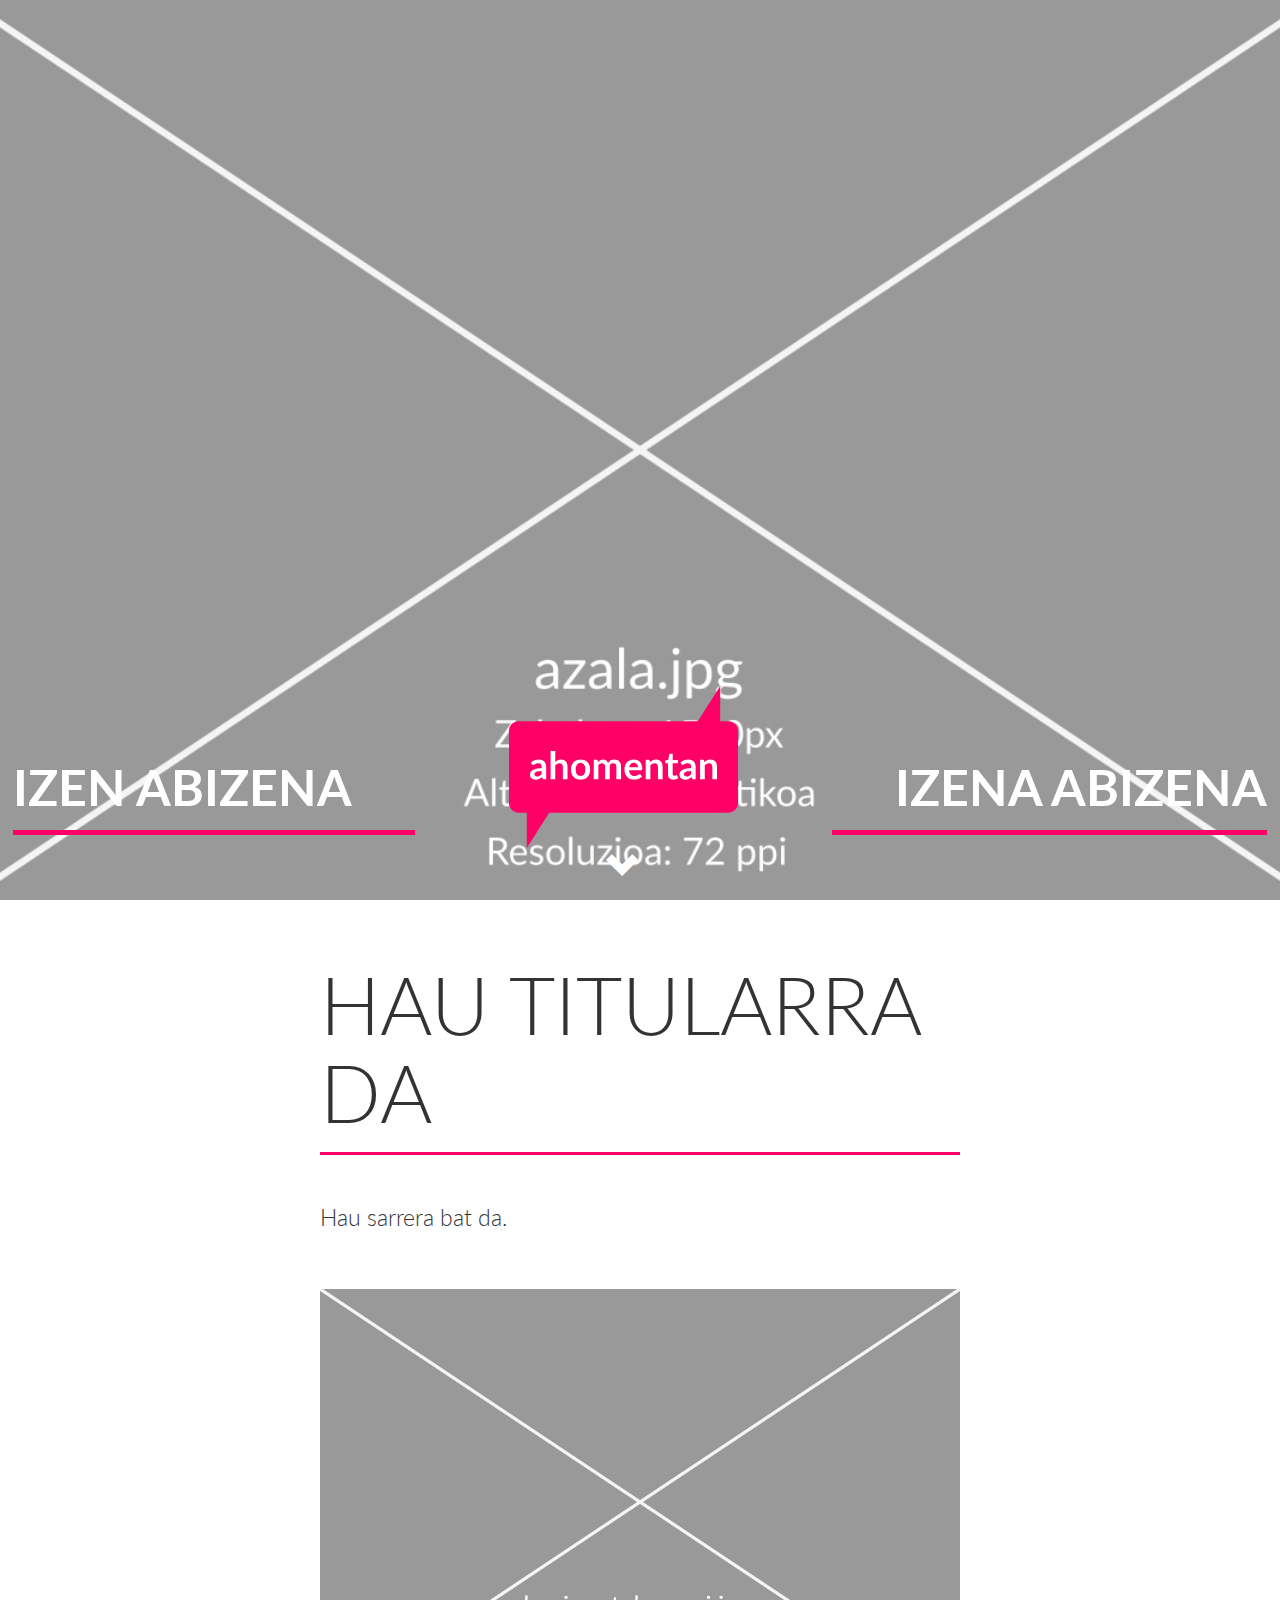
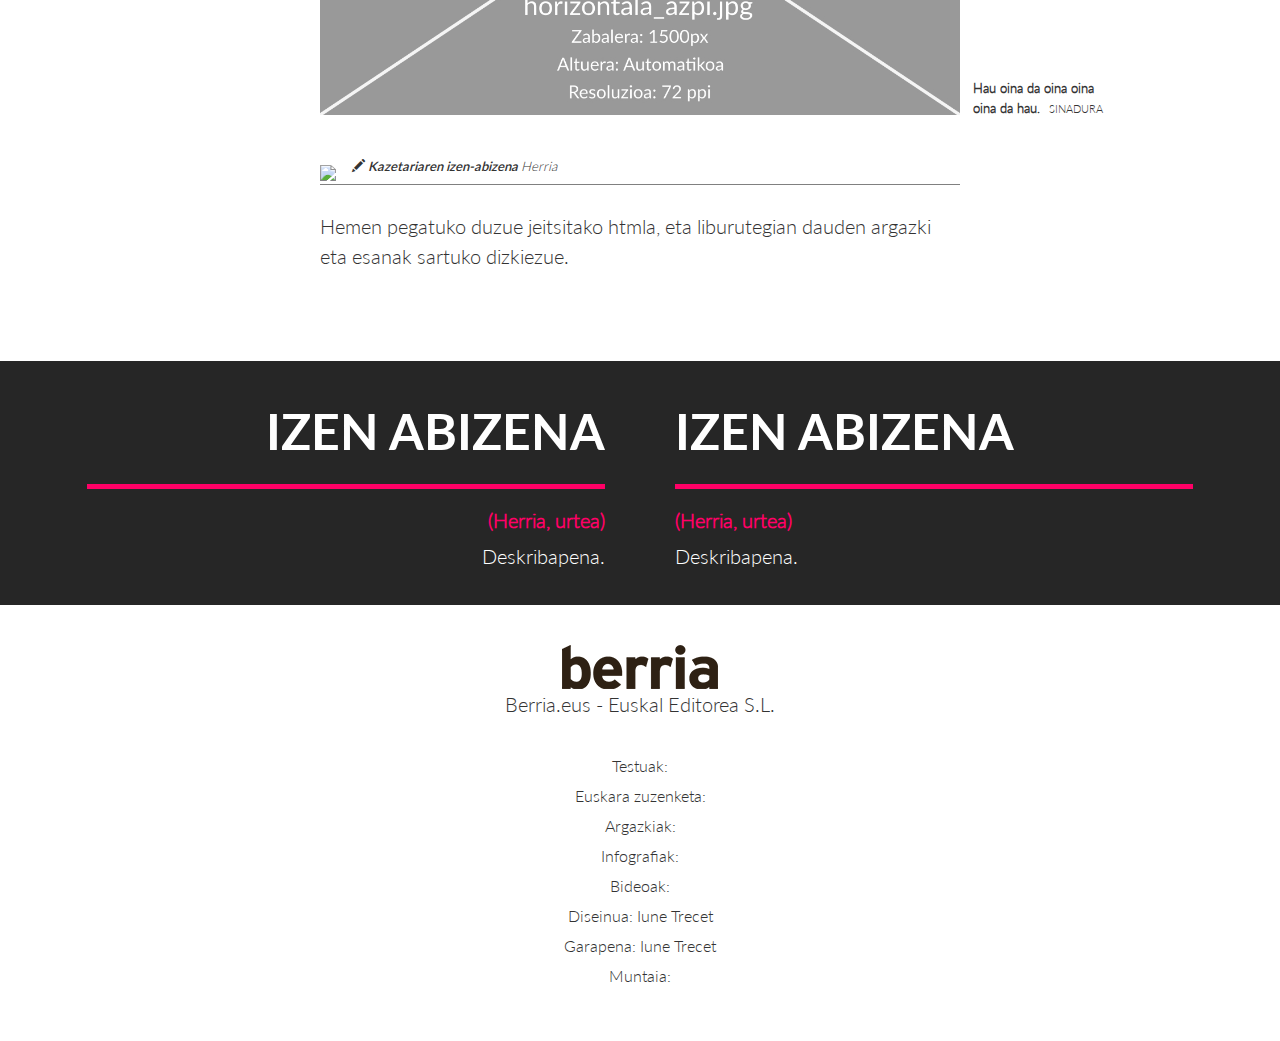
==== index.html @ e7ebd513 "Added credits" ====
<!DOCTYPE html>

<html lang="eu">
  <head>
    <meta charset="utf-8">
    <meta http-equiv="X-UA-Compatible" content="IE=edge">
    <meta name="viewport" content="width=device-width, initial-scale=1">
    <!-- The above 3 meta tags *must* come first in the head; any other head content must come *after* these tags -->
    <title>Ahomentan</title>

    <!-- Bootstrap -->
    <link href="css/bootstrap.min.css" rel="stylesheet">

    <link href="assets/css/main.css" rel="stylesheet">
    <link href="liburutegia/kolorea.css" rel="stylesheet">

    <link rel="shortcut icon" href="assets/images/berria.ico"></link>
    <!-- HTML5 shim and Respond.js for IE8 support of HTML5 elements and media queries -->
    <!-- WARNING: Respond.js doesn't work if you view the page via file:// -->
    <!--[if lt IE 9]>
      <script src="https://oss.maxcdn.com/html5shiv/3.7.3/html5shiv.min.js"></script>
      <script src="https://oss.maxcdn.com/respond/1.4.2/respond.min.js"></script>
    <![endif]-->
  </head>

  <body>
  <body>
    <header>
      <h1>
        <a href="http://berria.eus/ahomentan">
          <img class="smallHeader" src="assets/images/ahomentan_txikia.svg" alt="Ahomentan">
        </a>
      </h1>
      <div class="headerTestua">
        <h2><a href="#lehenengoa">Izen Abizena</a></h2>
        <div class="bigHeader">
          <a class="ahomentan" href="http://berria.eus/ahomentan"><img src="assets/images/ahomentan.svg" alt="Ahomentan"/></a>
          <a class="down" href="#titularra"><span class="glyphicon glyphicon-chevron-down"></span></a>
        </div>
        <h2><a href="#bigarrena">Izena Abizena</a></h2>
      </div>
    </header>
    <div id="wrap">
      <article>
        <h1 id="titularra">Hau titularra da</h1>
        <h2 class="sarrera">Hau sarrera bat da.</h2>
        <div class="irudi horizontala">
          <img src="assets/images/horizontala_azpi.jpg"/>
          <label class="oina">Hau oina da oina oina oina da hau. <span
              class="sinadura-irudia">Sinadura</label></p>
        </div>
        <p class="sinadura">
          <img src="https://www.berria.eus/irudiak/aurpegiak/Urtzi-Urkizu.png"/>
          <span class="glyphicon glyphicon-pencil"></span> Kazetariaren izen-abizena
          <span class="sinadura-data">Herria</span></p>
        <p class="testua">Hemen pegatuko duzue jeitsitako htmla, eta liburutegian dauden argazki eta esanak sartuko dizkiezue.</p>

        <section class="nor">
          <div class="pertsonaia" id="lehenengoa">
            <h1>Izen Abizena</h1>
            <h2>(Herria, urtea)</h2>
            <p>Deskribapena.</p>
          </div>
          <div class="pertsonaia" id="bigarrena">
            <h1>Izen Abizena</h1>
            <h2>(Herria, urtea)</h2>
            <p>Deskribapena.</p>
          </div>
        </section>
      </article>
    </div>
    <footer>
      <img src="assets/images/berria-logo.png" alt="Berria"/>
      <p>Berria.eus - Euskal Editorea S.L.</p>
      <ul class="kredituak">
        <li>Testuak: </li>
        <li>Euskara zuzenketa: </li>
        <li>Argazkiak: </li>
        <li>Infografiak: </li>
        <li>Bideoak: </li>
        <li>Diseinua: Iune Trecet</li>
        <li>Garapena: Iune Trecet</li>
        <li>Muntaia: </li>
      </ul>
    </footer>

    <a class="up" href="#titularra"><button type="button" class="btn btn-default"><span class="glyphicon glyphicon-chevron-up"></span><span class="buttonText"> Gora joan</span></button></a>

    <!-- jQuery (necessary for Bootstrap's JavaScript plugins) -->
    <script src="https://ajax.googleapis.com/ajax/libs/jquery/1.12.4/jquery.min.js"></script>
    <!-- Include all compiled plugins (below), or include individual files as needed -->
    <script src="js/bootstrap.min.js"></script>
  </body>
</html>
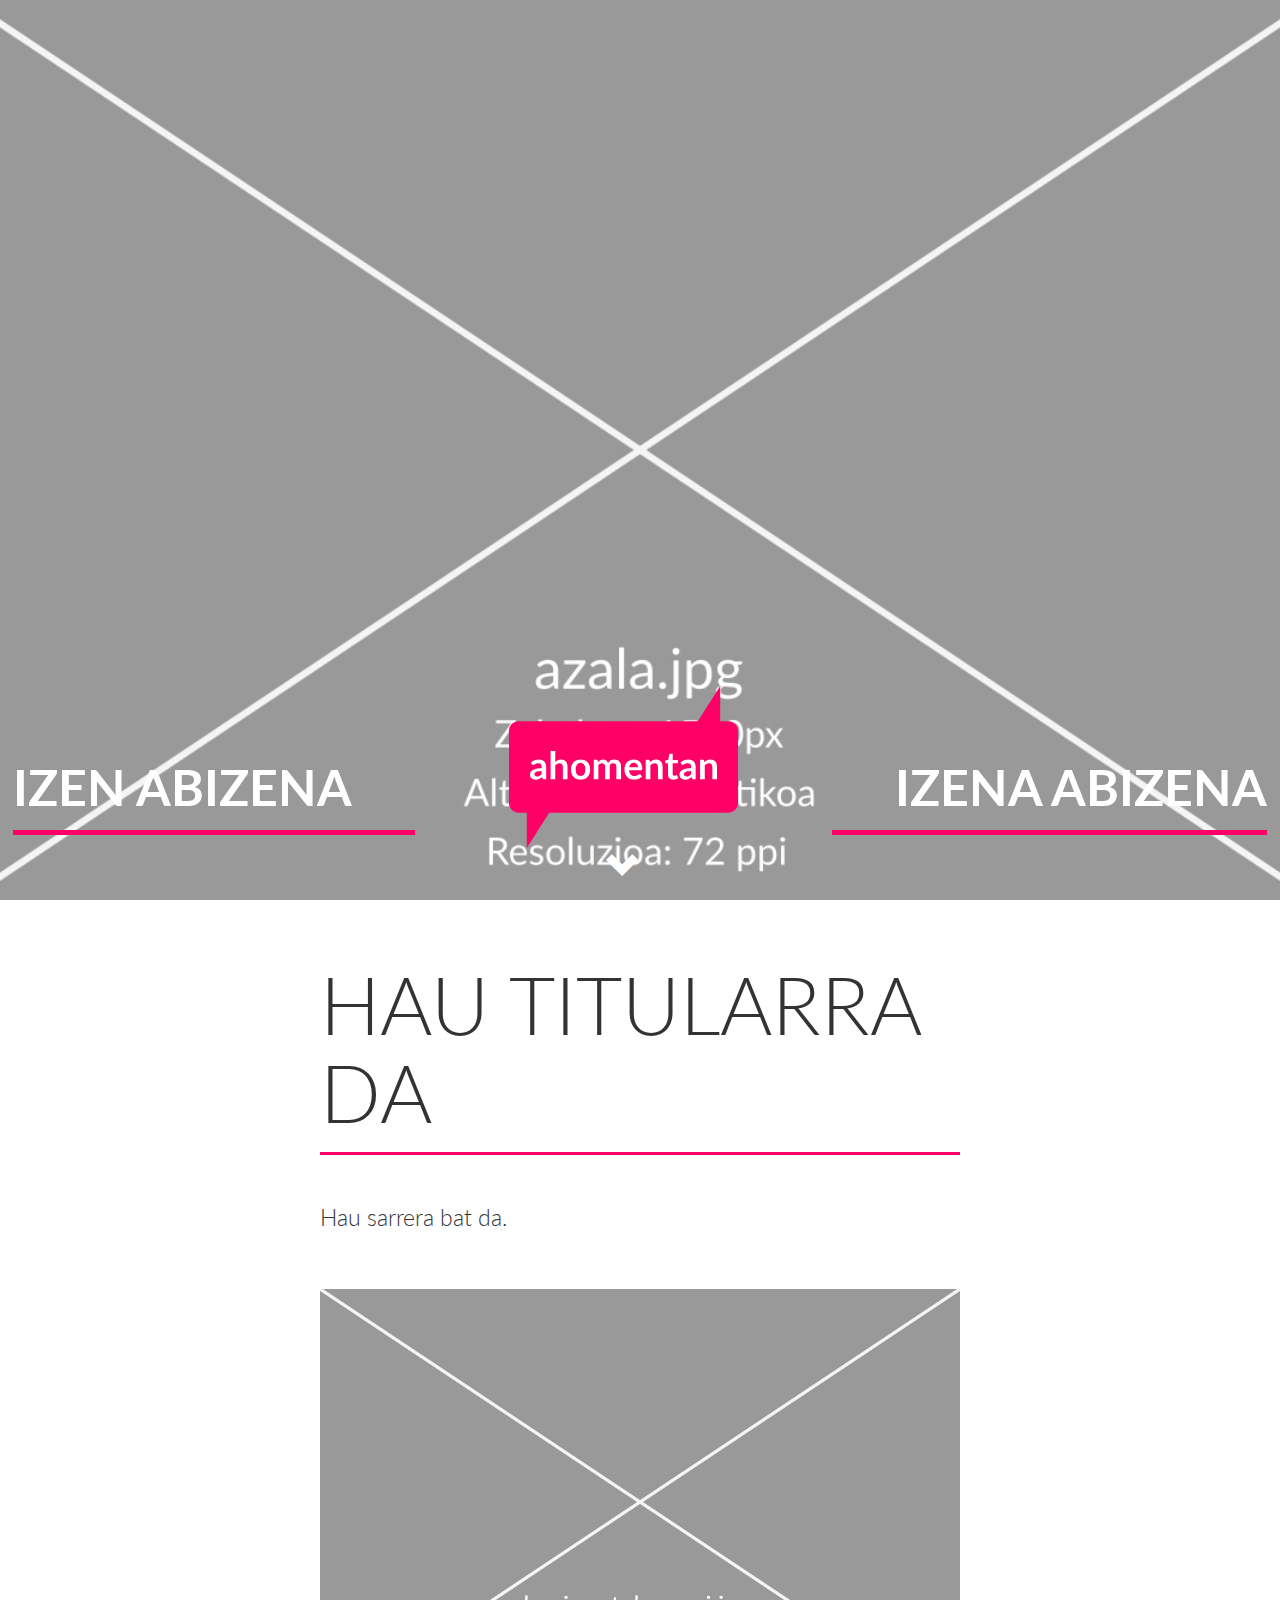
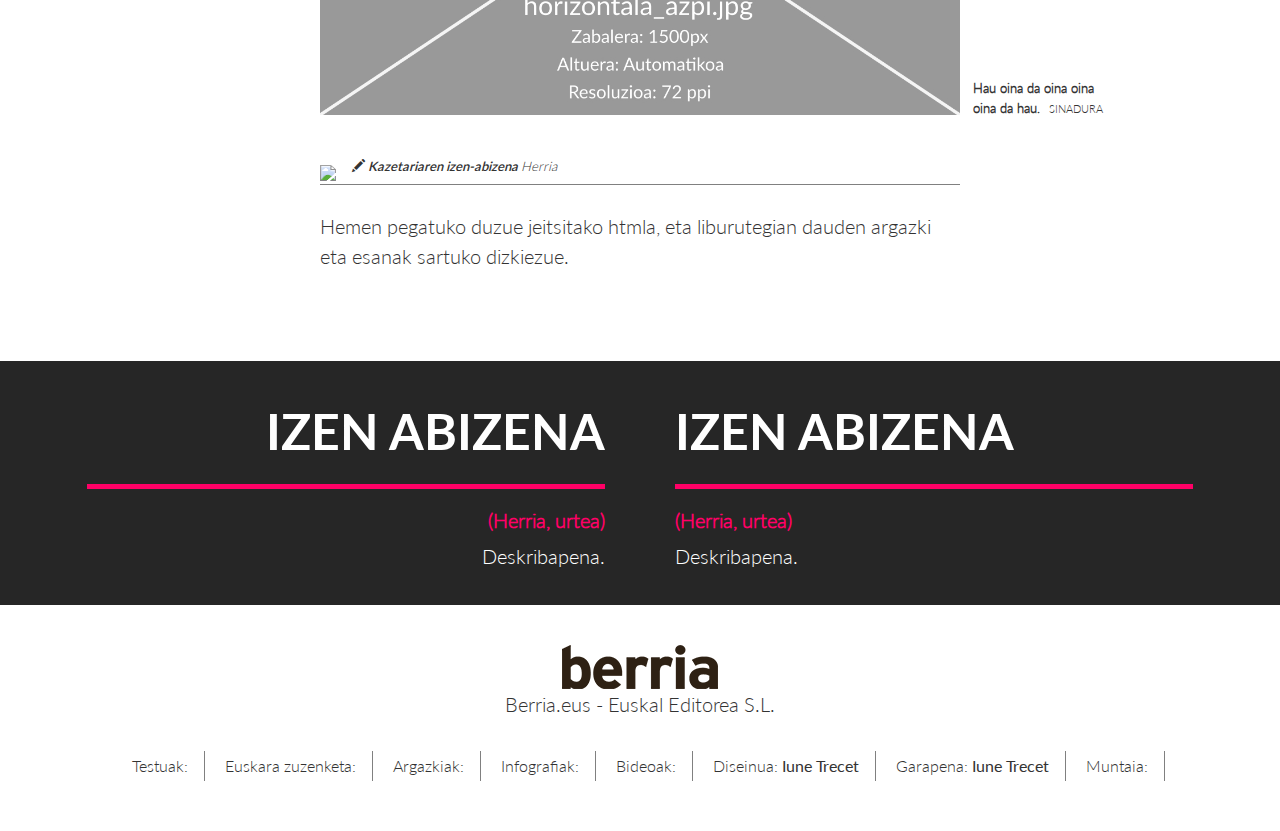
==== commit 84274db7: "New design for the credits" ====
--- a/index.html
+++ b/index.html
@@ -73,14 +73,14 @@
       <img src="assets/images/berria-logo.png" alt="Berria"/>
       <p>Berria.eus - Euskal Editorea S.L.</p>
       <ul class="kredituak">
-        <li>Testuak: </li>
-        <li>Euskara zuzenketa: </li>
-        <li>Argazkiak: </li>
-        <li>Infografiak: </li>
-        <li>Bideoak: </li>
-        <li>Diseinua: Iune Trecet</li>
-        <li>Garapena: Iune Trecet</li>
-        <li>Muntaia: </li>
+        <li>Testuak: <b></b></li>
+        <li>Euskara zuzenketa: <b></b></li>
+        <li>Argazkiak: <b></b></li>
+        <li>Infografiak: <b></b></li>
+        <li>Bideoak: <b></b></li>
+        <li>Diseinua: <b>Iune Trecet</b></li>
+        <li>Garapena: <b>Iune Trecet</b></li>
+        <li>Muntaia: <b></b></li>
       </ul>
     </footer>
 
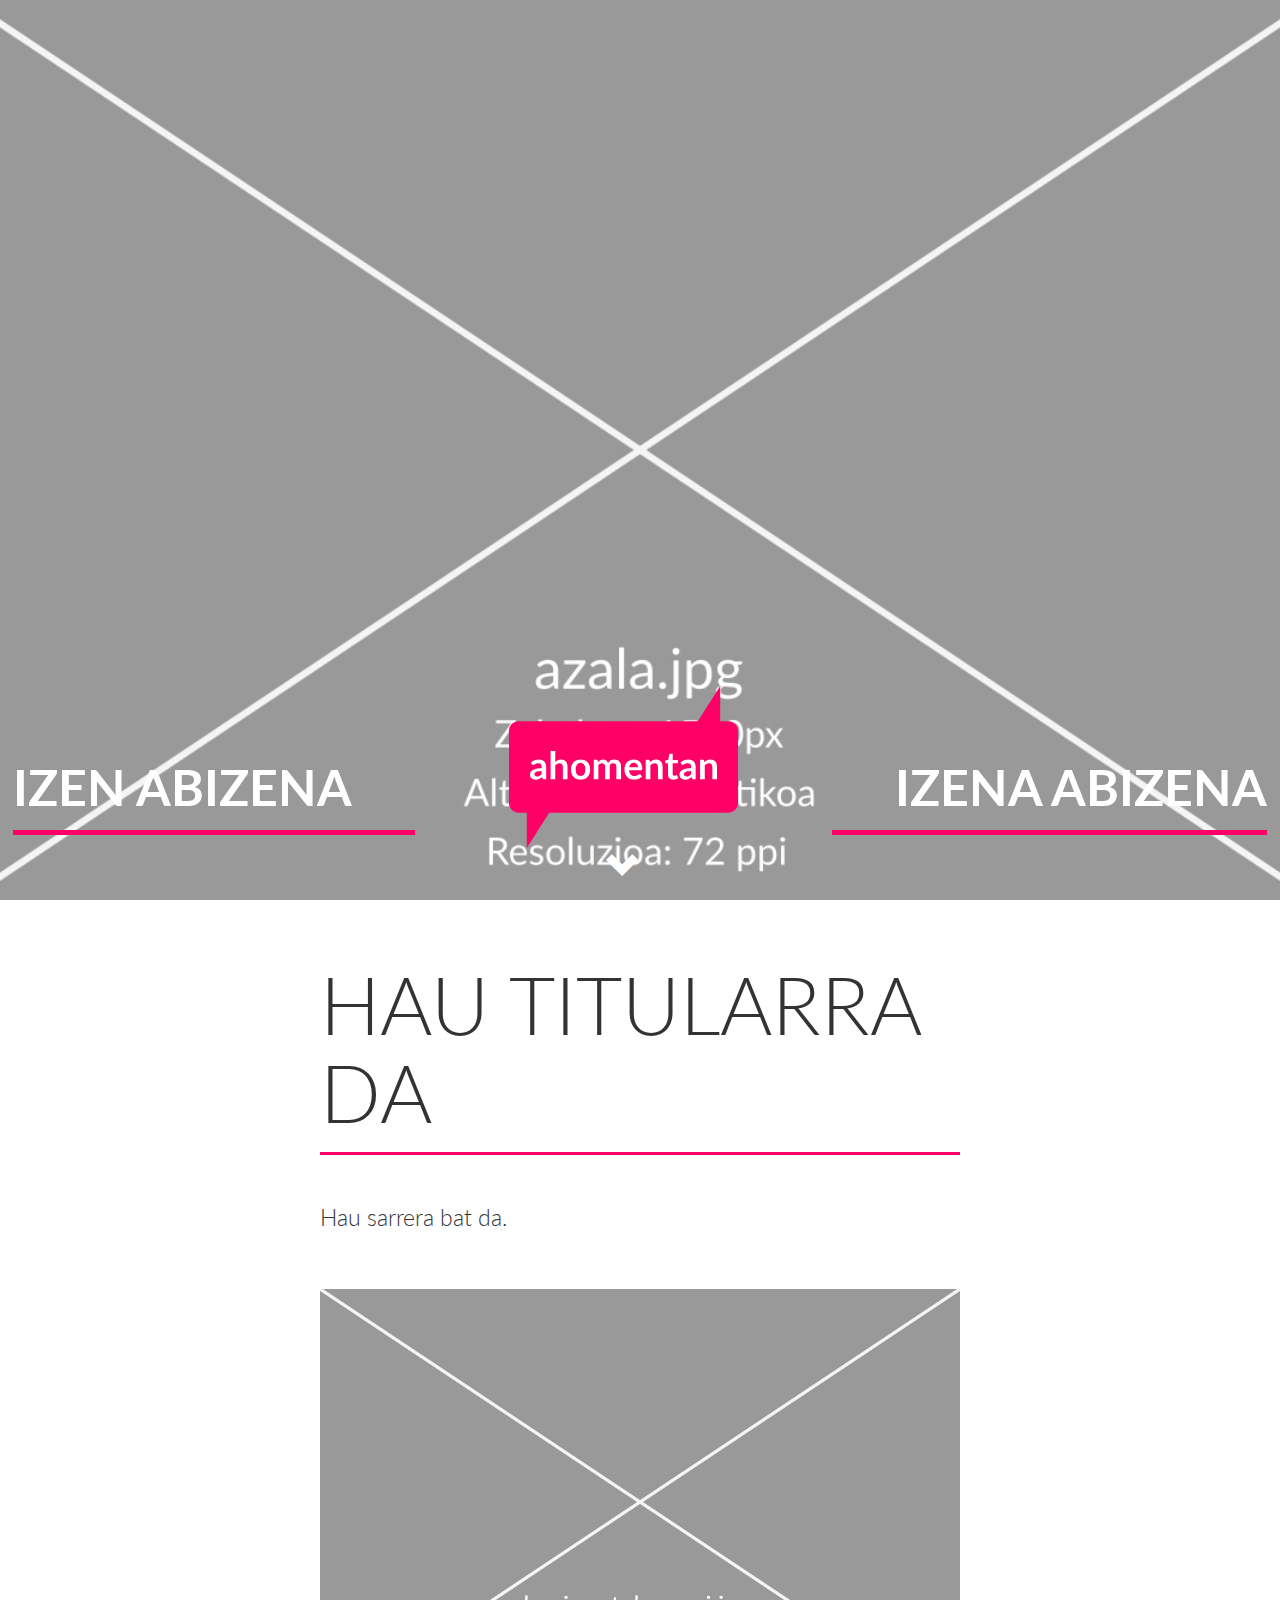
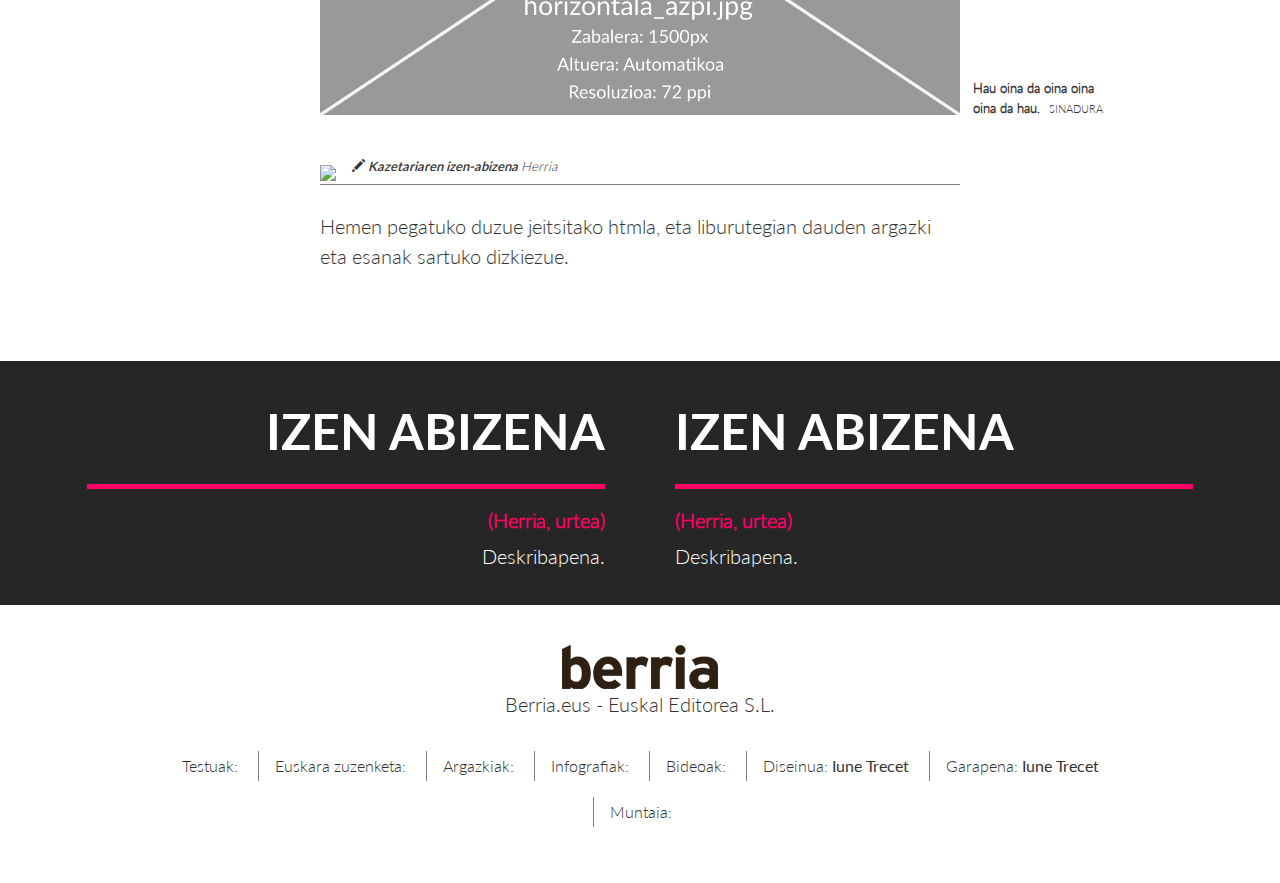
==== commit f442d007: "Updated link of ahomentan" ====
--- a/index.html
+++ b/index.html
@@ -27,7 +27,7 @@
   <body>
     <header>
       <h1>
-        <a href="http://berria.eus/ahomentan">
+        <a href="http://berria.eus/ahomentan2017">
           <img class="smallHeader" src="assets/images/ahomentan_txikia.svg" alt="Ahomentan">
         </a>
       </h1>
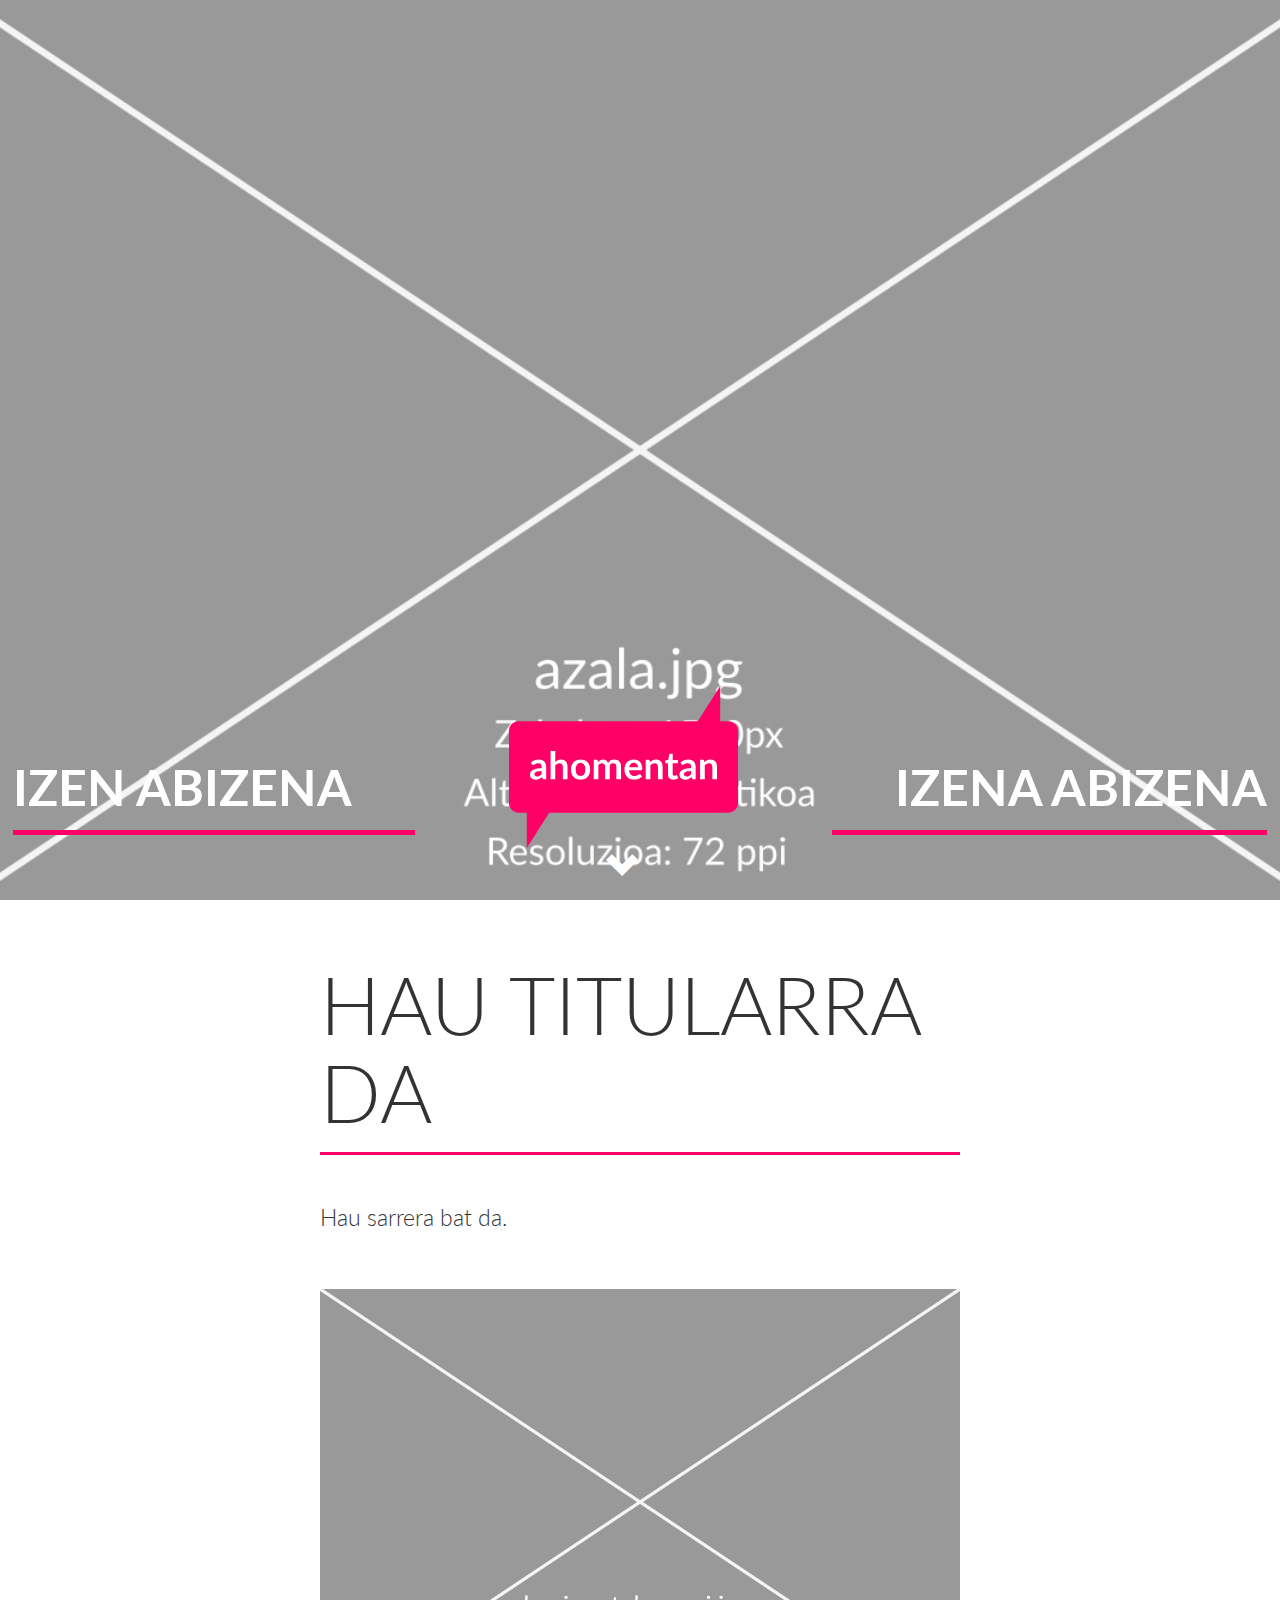
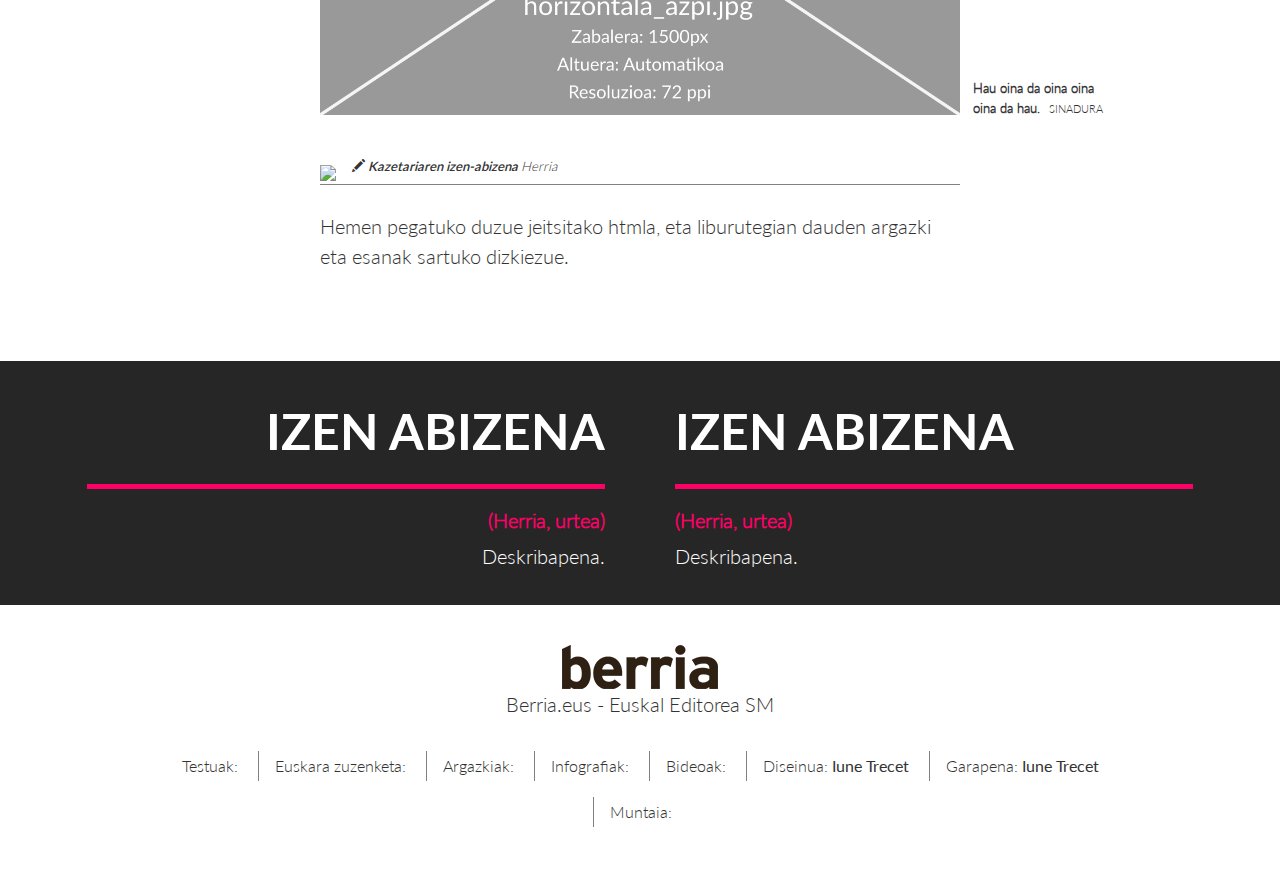
==== commit 0a31c33d: "Fixed language bug in credits" ====
--- a/index.html
+++ b/index.html
@@ -24,8 +24,8 @@
   </head>
 
   <body>
-  <body>
     <header>
+      <img class="azala visible-xs" src="assets/images/azala_mobil.jpg"/>
       <h1>
         <a href="http://berria.eus/ahomentan2017">
           <img class="smallHeader" src="assets/images/ahomentan_txikia.svg" alt="Ahomentan">
@@ -71,7 +71,7 @@
     </div>
     <footer>
       <img src="assets/images/berria-logo.png" alt="Berria"/>
-      <p>Berria.eus - Euskal Editorea S.L.</p>
+      <p>Berria.eus - Euskal Editorea SM</p>
       <ul class="kredituak">
         <li>Testuak: <b></b></li>
         <li>Euskara zuzenketa: <b></b></li>
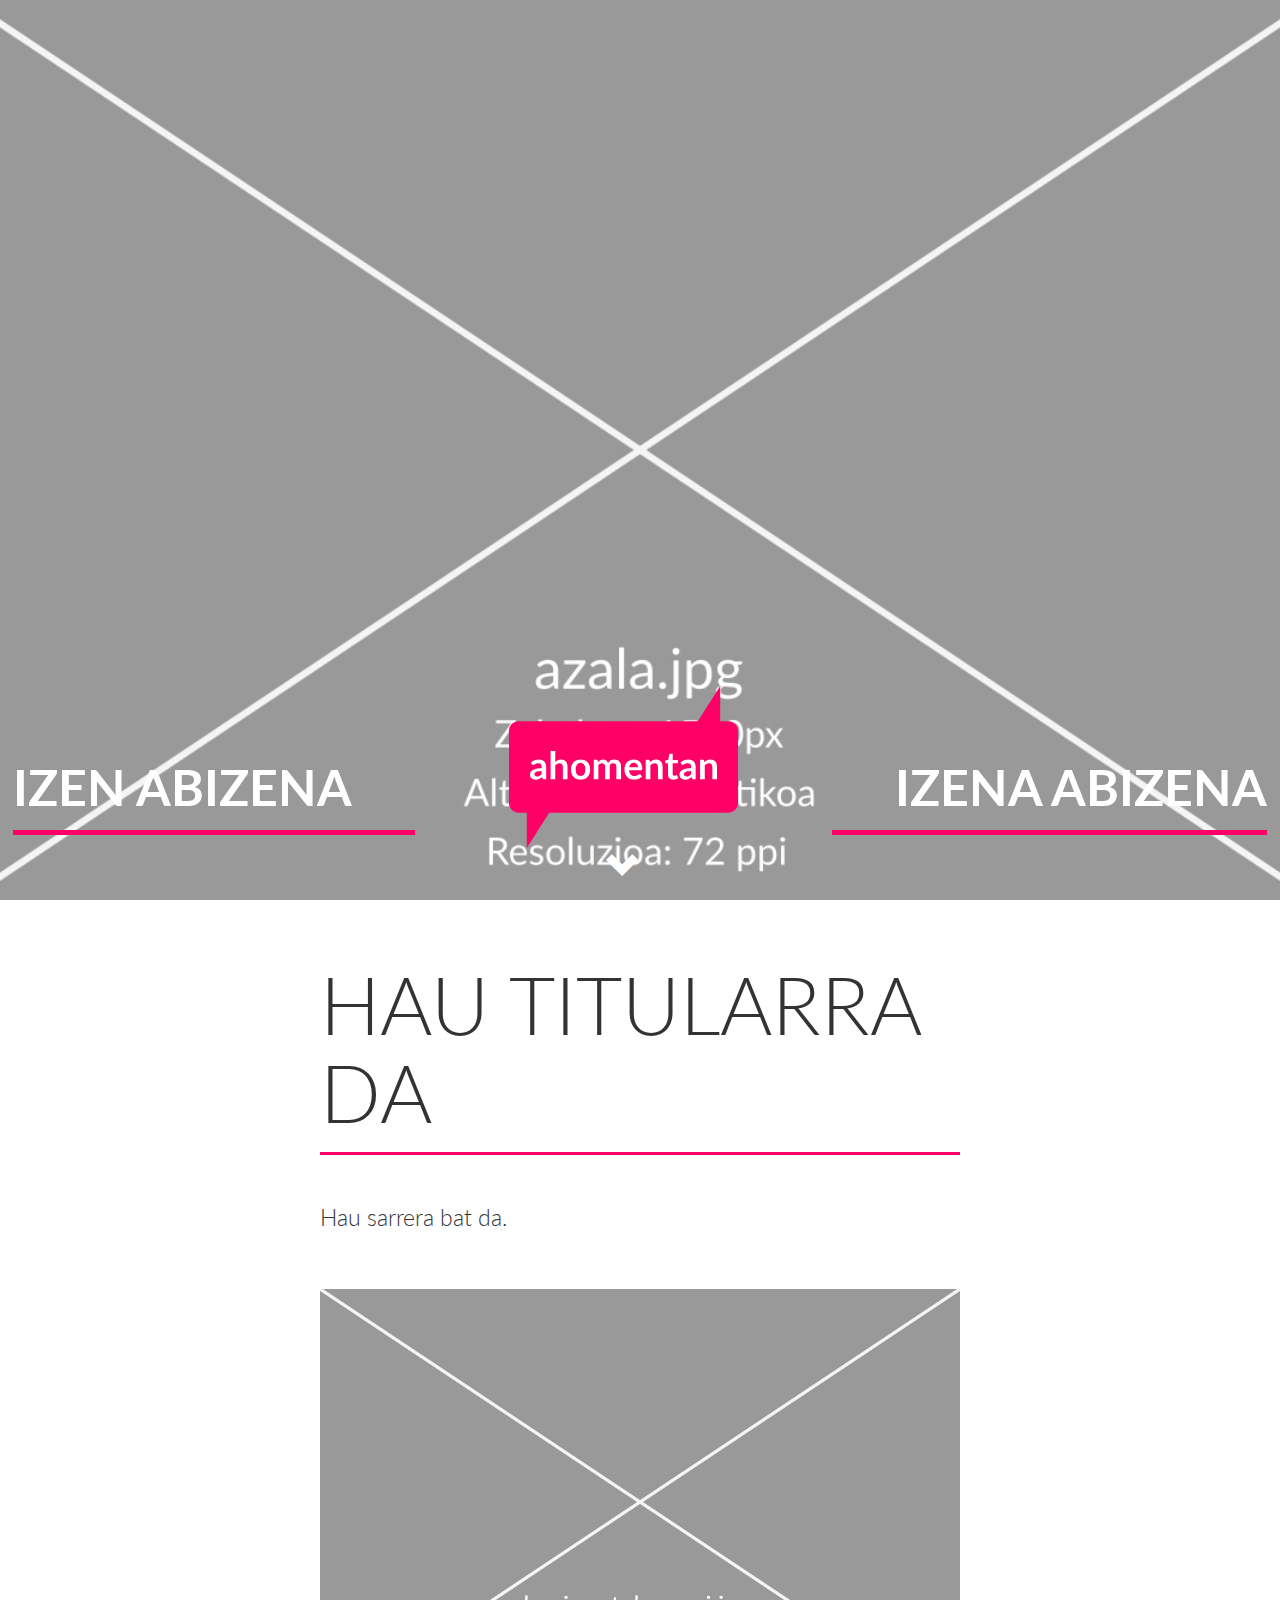
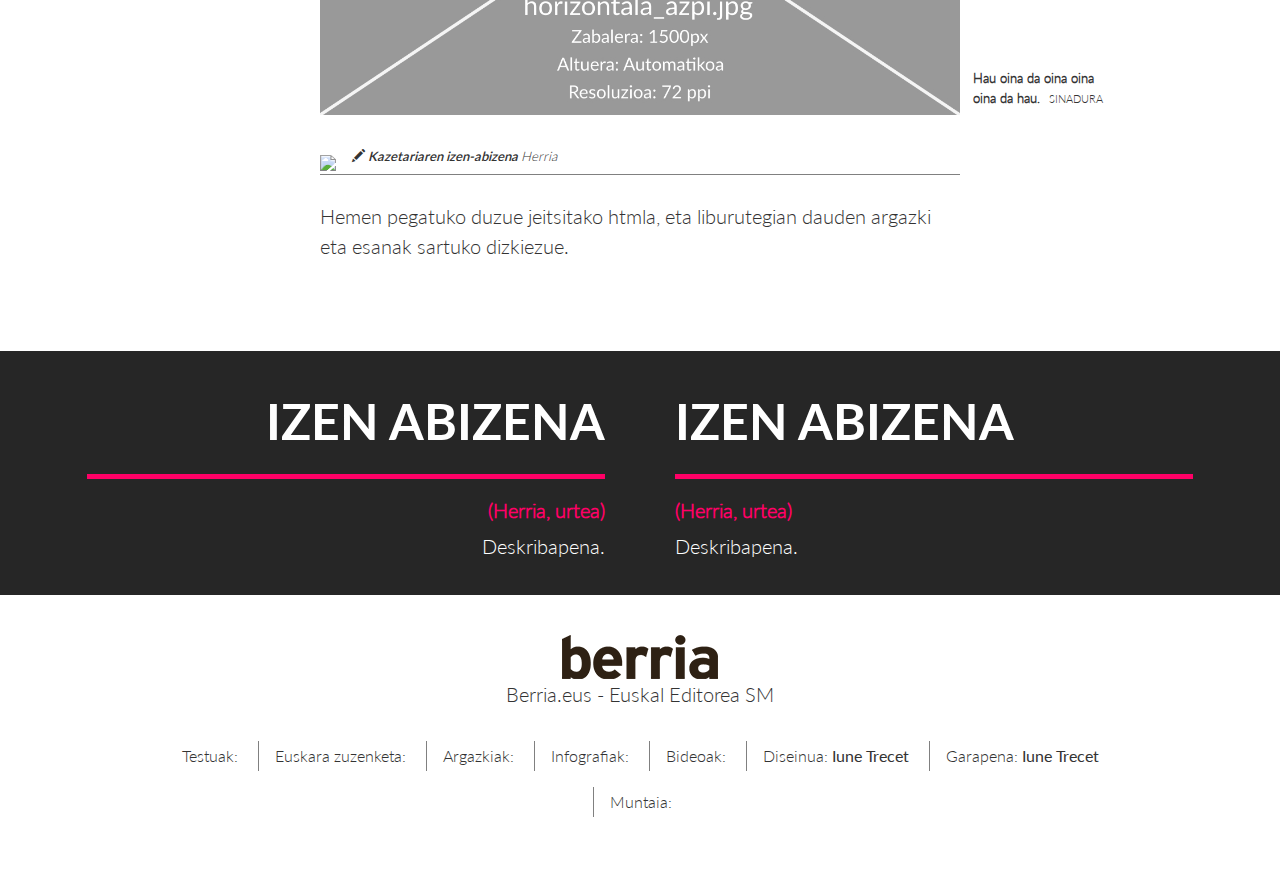
==== commit e0f29897: "Fixed bugs of the labels" ====
--- a/index.html
+++ b/index.html
@@ -47,7 +47,7 @@
         <div class="irudi horizontala">
           <img src="assets/images/horizontala_azpi.jpg"/>
           <label class="oina">Hau oina da oina oina oina da hau. <span
-              class="sinadura-irudia">Sinadura</label></p>
+                 class="sinadura-irudia">Sinadura</span></label>
         </div>
         <p class="sinadura">
           <img src="https://www.berria.eus/irudiak/aurpegiak/Urtzi-Urkizu.png"/>
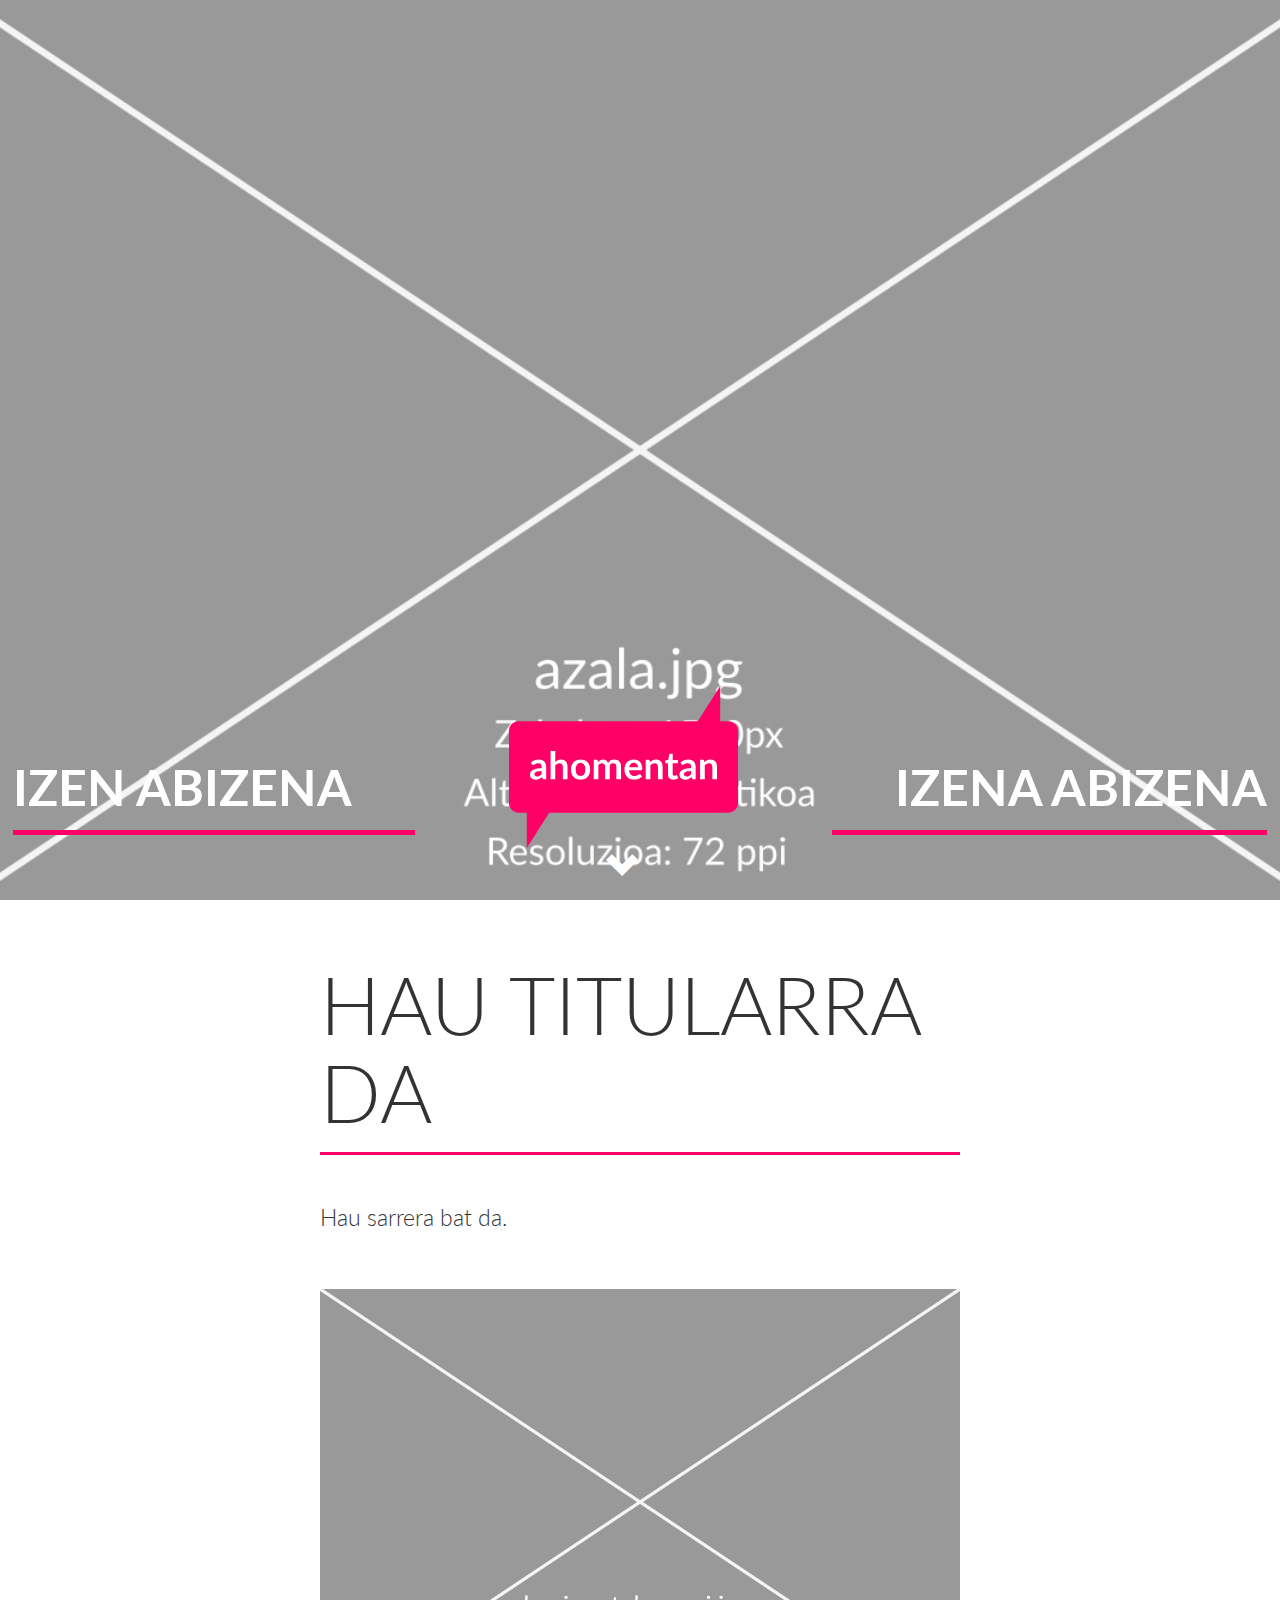
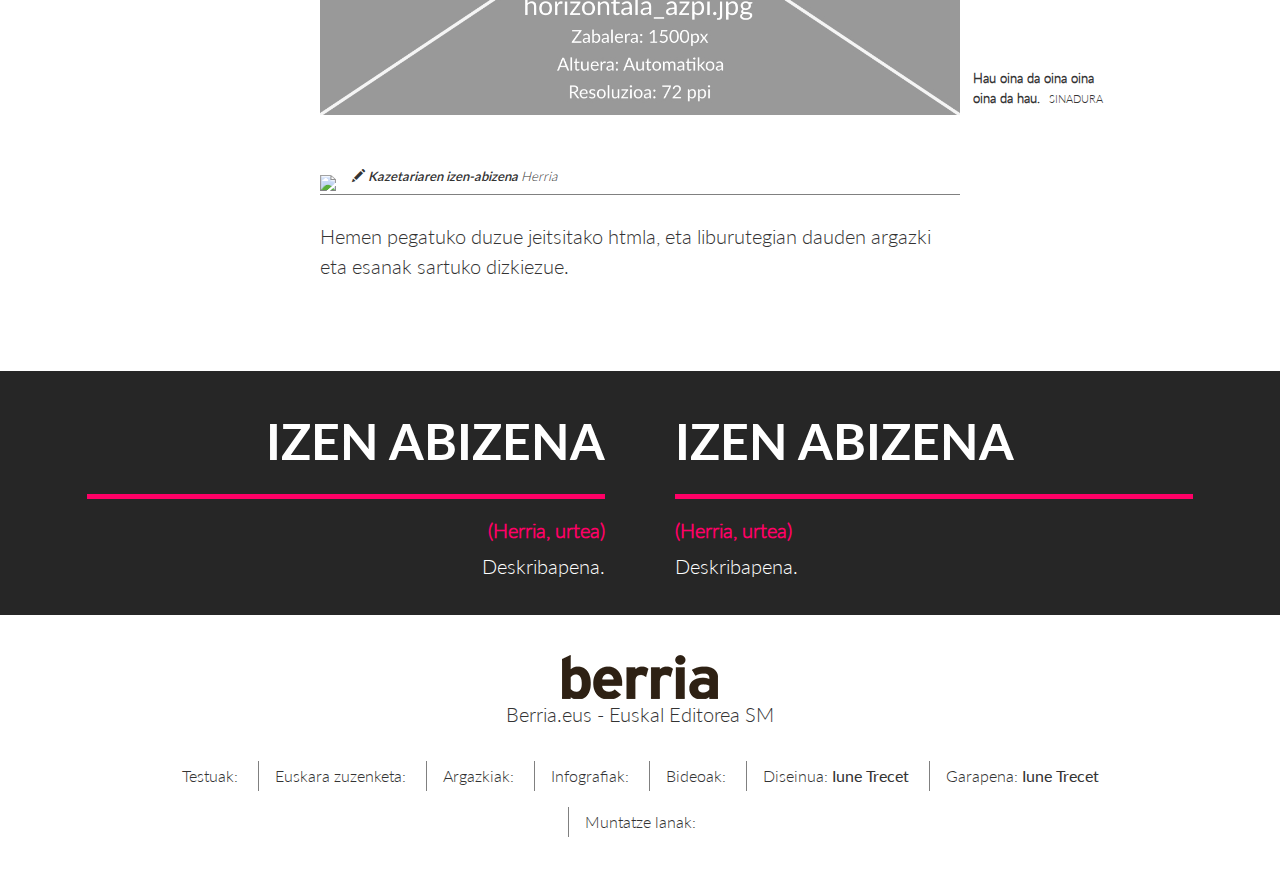
==== commit d29f52d3: "Fixed language bug in credits" ====
--- a/index.html
+++ b/index.html
@@ -80,7 +80,7 @@
         <li>Bideoak: <b></b></li>
         <li>Diseinua: <b>Iune Trecet</b></li>
         <li>Garapena: <b>Iune Trecet</b></li>
-        <li>Muntaia: <b></b></li>
+        <li>Muntatze lanak: <b></b></li>
       </ul>
     </footer>
 
